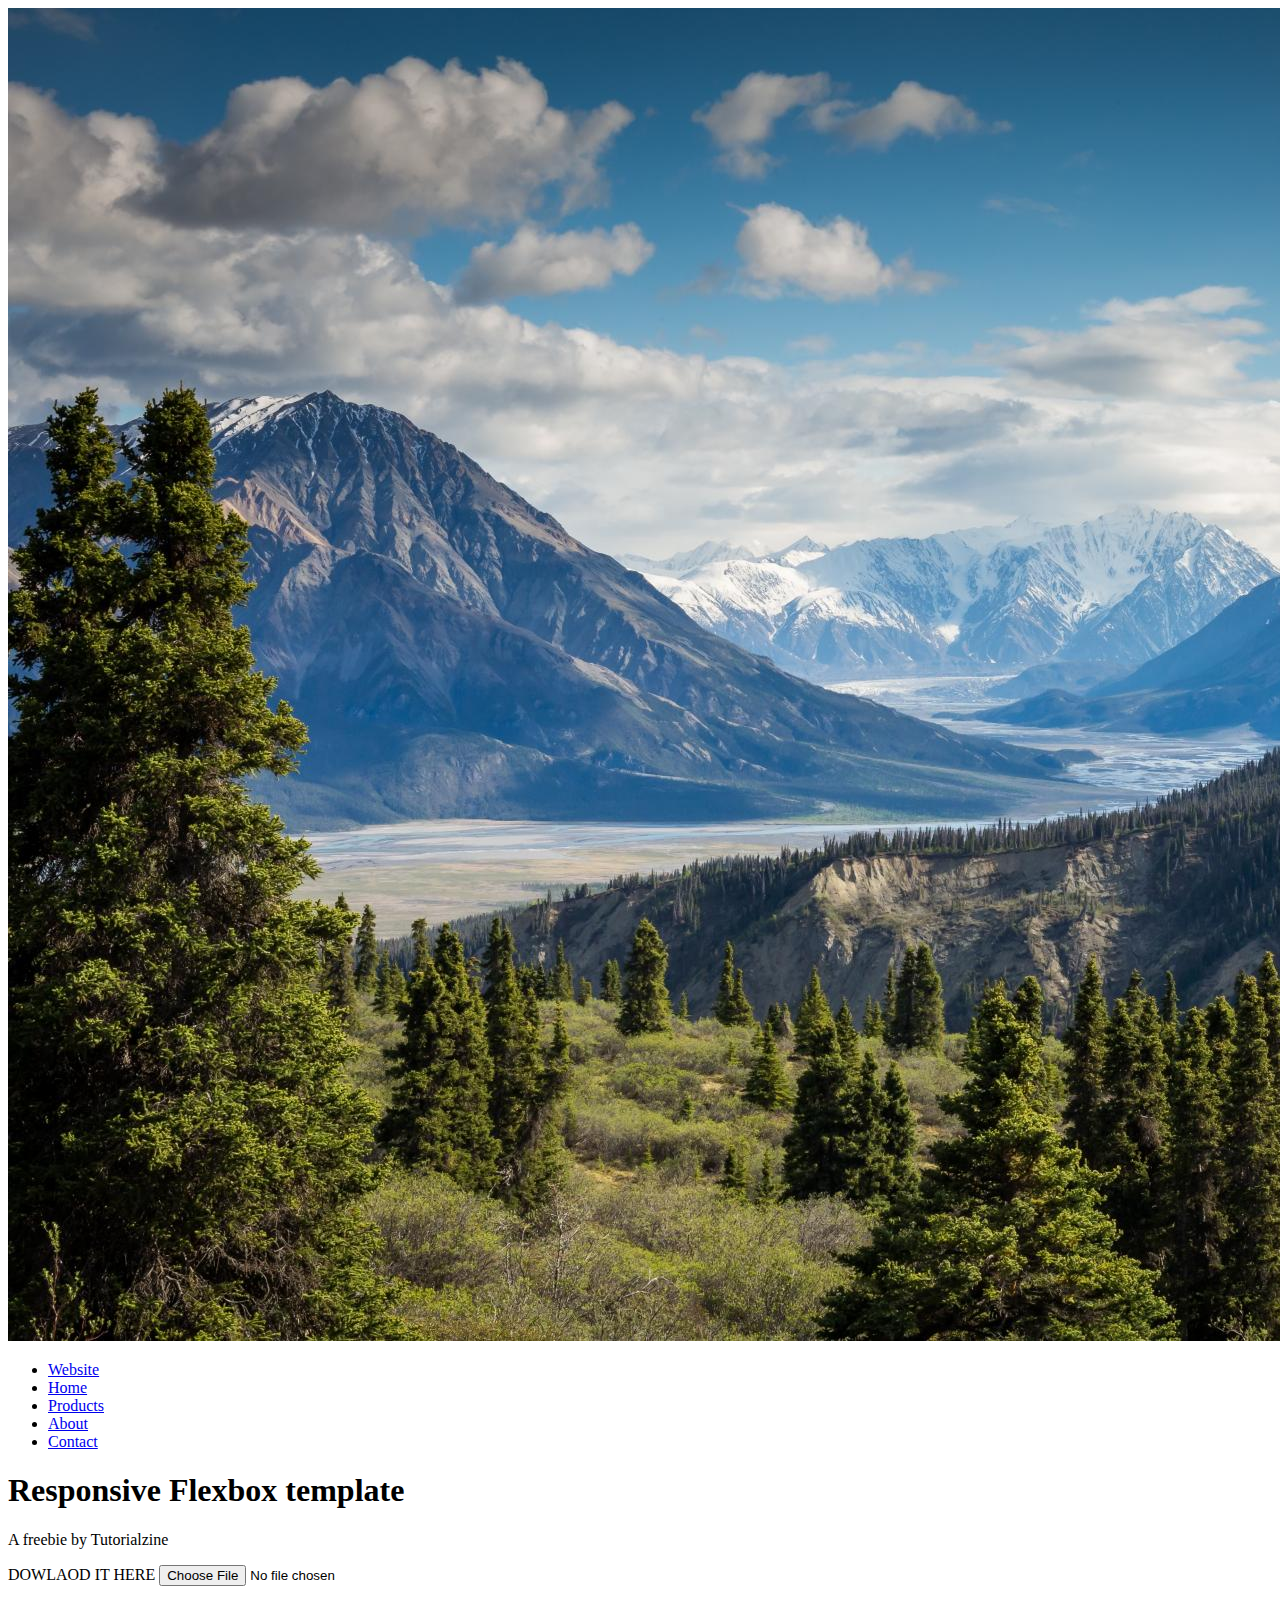
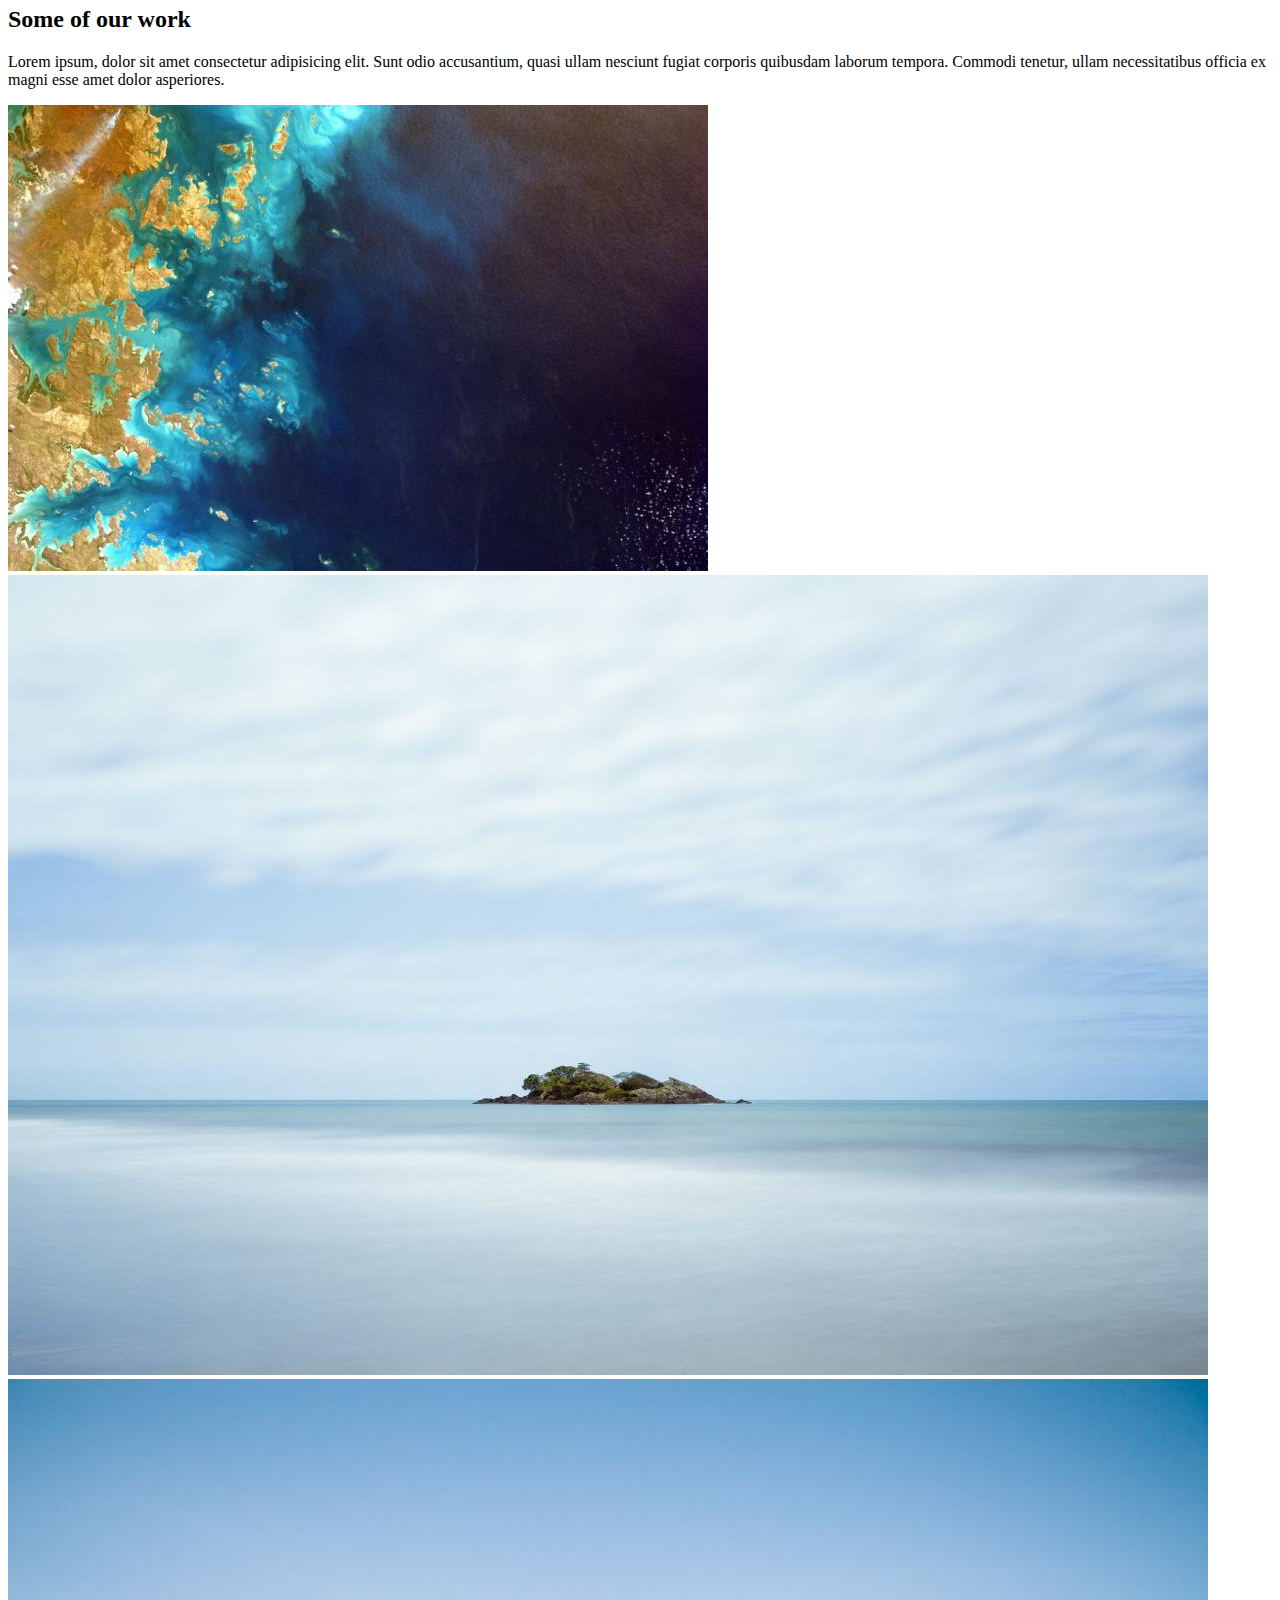
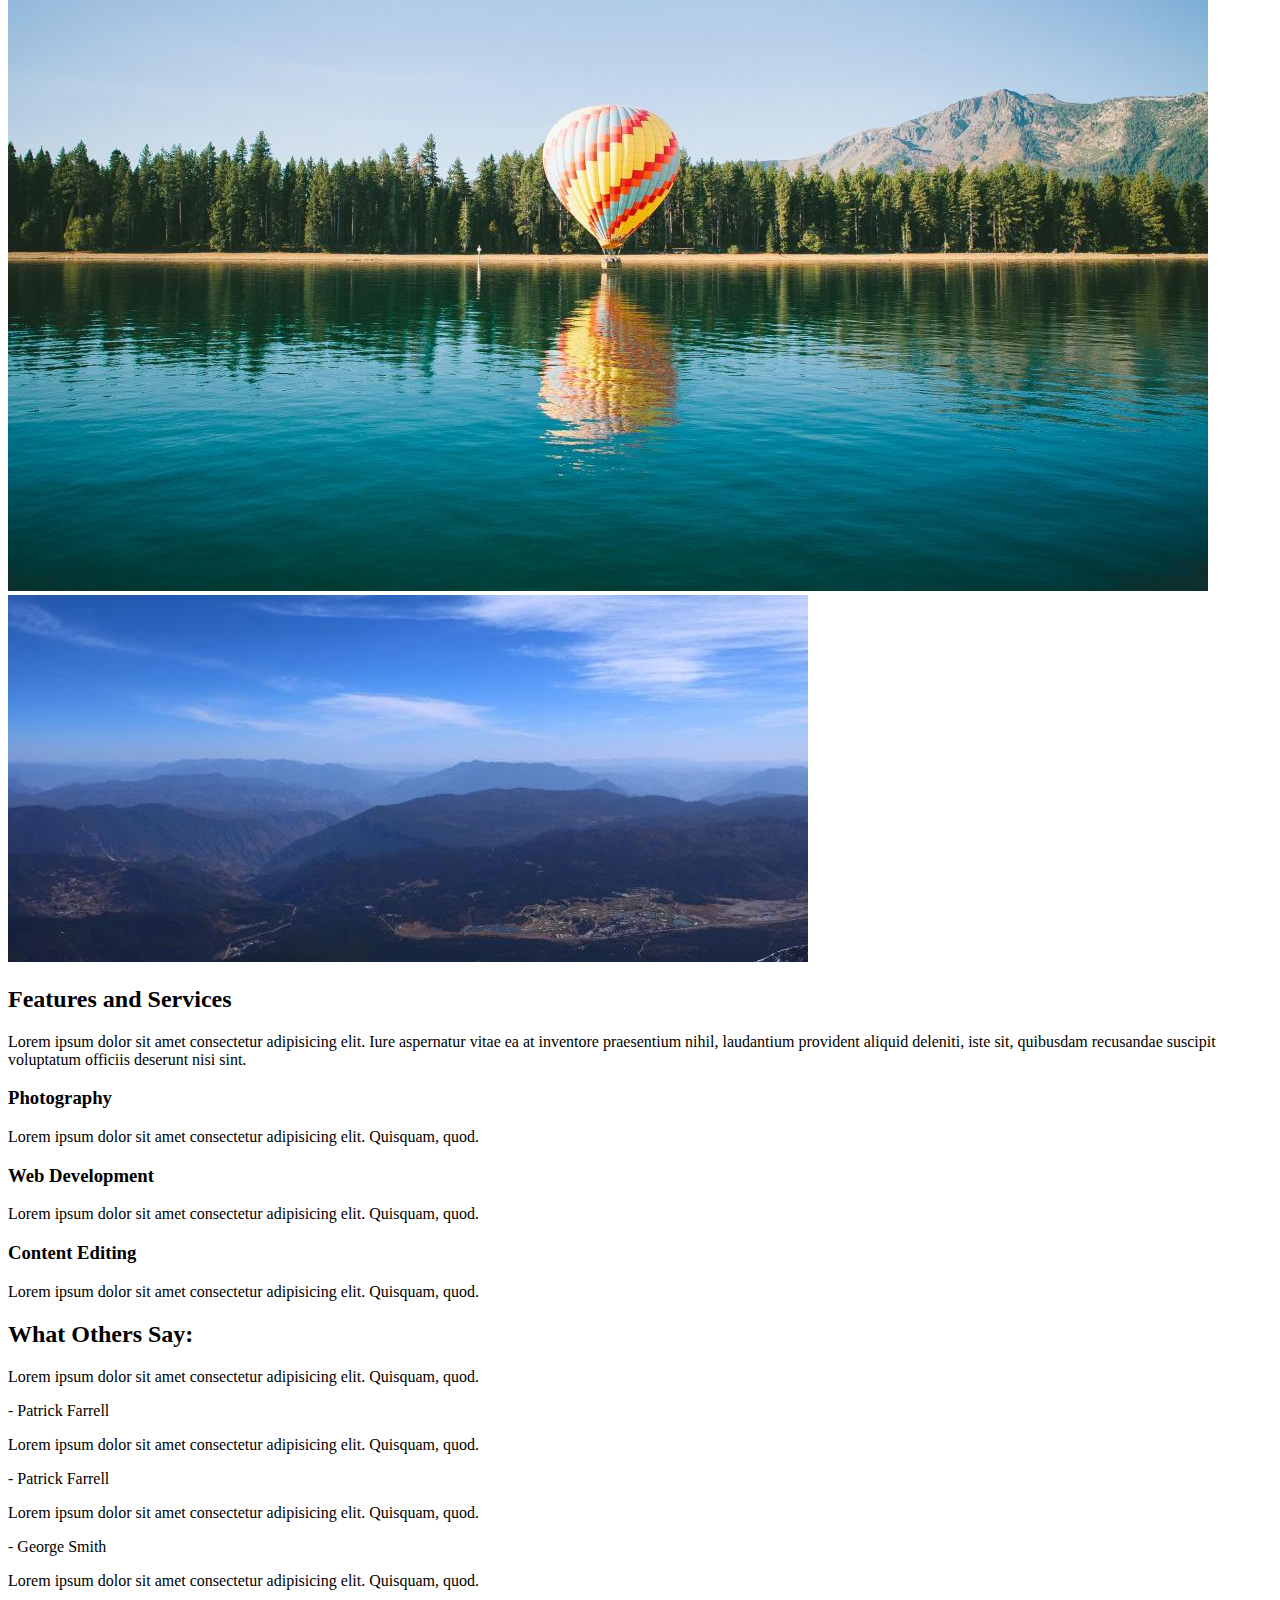
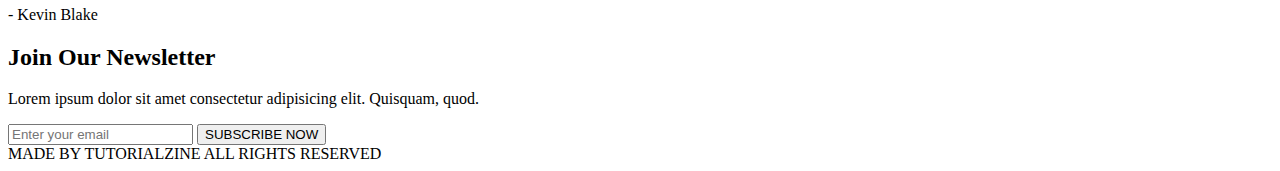
==== ex2 html/index.html @ 7c4f5601 "site web avec html" ====
<!DOCTYPE html>
<html lang="en">
<head>
    <meta charset="UTF-8">
    <meta name="viewport" content="width=device-width, initial-scale=1.0">
    <meta name="description" content="Flexbox template">
    <meta name="keywords" content="Flexbox">
    <link rel="stylesheet" href="style.css">
    <link rel="stylesheet" href="https://cdnjs.cloudflare.com/ajax/libs/font-awesome/6.5.2/css/all.min.css" integrity="sha512-SnH5WK+bZxgPHs44uWIX+LLJAJ9/2PkPKZ5QiAj6Ta86w+fsb2TkcmfRyVX3pBnMFcV7oQPJkl9QevSCWr3W6A==" crossorigin="anonymous" referrerpolicy="no-referrer" />
    <title>Flexbox template</title>
</head>
<body>
    <header>
        <section>
            <picture>
                <img src="img/hero.jpg" alt="logo">
            </picture>
            <nav>
                <ul>
                    <li><a href="#">Website</a></li>
                    <li><a href="#">Home</a></li>
                    <li><a href="#">Products</a></li>
                    <li><a href="#">About</a></li>
                    <li><a href="#">Contact</a></li>
                    
                </ul>
            </nav>
            <h1>Responsive Flexbox template</h1>
            <p>A freebie by Tutorialzine</p>
            <label for="file">DOWLAOD IT  HERE</label>
            <input type="file" name="file">
        </section>
    </header>
    <main>
        <section>
            <h2>Some of our work</h2>  
            <p>Lorem ipsum, dolor sit amet consectetur adipisicing elit. Sunt odio accusantium, quasi ullam nesciunt fugiat corporis quibusdam laborum tempora. Commodi tenetur, ullam necessitatibus officia ex magni esse amet dolor asperiores.
            </p>
        </section>
        <section class="gallery">
            <picture class="images">
                <img class="img img-1" src="img/coast.jpg" alt="coast">
                <img class="imag img-2" src="img/island.jpg" alt="island">
                <img class="imag img-3" src="img/balloon.jpg" alt="balloon">
                <img class="img img-4" src="img/mountain.jpg" alt="sunset">
            </picture>
        </section>
        <section class="info">
            <h2>Features and Services</h2>
            <p>Lorem ipsum dolor sit amet consectetur adipisicing elit. Iure aspernatur vitae ea at inventore praesentium nihil, laudantium provident aliquid deleniti, iste sit, quibusdam recusandae suscipit voluptatum officiis deserunt nisi sint.   
            </p>
            <div class="block1">
                <i class="fa-solid fa-camera-retro"></i>
                <h3>Photography</h3>
                <p>Lorem ipsum dolor sit amet consectetur adipisicing elit. Quisquam, quod.</p>
            </div>
            <div class="block2">
                <i class="fa-solid fa-cubes"></i>
                <h3>Web Development</h3>
                <p>Lorem ipsum dolor sit amet consectetur adipisicing elit. Quisquam, quod.</p>
            </div>
            <div class="block3">
                <i class="fa-solid fa-newspaper"></i>
                <h3>Content Editing</h3>
                <p>Lorem ipsum dolor sit amet consectetur adipisicing elit. Quisquam, quod.</p>
            </div>

        </section>
        <section class="avis">
            <h2>What Others Say:</h2>
            <div class="opinion">
            <P>Lorem ipsum dolor sit amet consectetur adipisicing elit. Quisquam, quod.</P>
            <span>- Patrick Farrell</span>
            </div>
            <div class="opinion">
                <P>Lorem ipsum dolor sit amet consectetur adipisicing elit. Quisquam, quod.</P>
                <span>- Patrick Farrell</span>
            </div>
            <div class="opinion">
                <P>Lorem ipsum dolor sit amet consectetur adipisicing elit. Quisquam, quod.</P>
                <span>- George Smith</span>
            </div>  
            <div class="opinion">
                <P>Lorem ipsum dolor sit amet consectetur adipisicing elit. Quisquam, quod.</P>
                <span>- Kevin Blake</span>
            </div>  
        </section>
        <section class="join">
            <div class="joindre">
            <h2>Join Our Newsletter</h2>
            <p>Lorem ipsum dolor sit amet consectetur adipisicing elit. Quisquam, quod.</p>
        </div>
        <div class="mail">
            <input type="email" placeholder="Enter your email">
            <button>SUBSCRIBE NOW</button>
        </div>
        </section>
    </main>
    <footer>
        <i class="fa-brands fa-twitter"></i>
        <i class="fa-brands fa-square-facebook"></i>
        <i class="fa-brands fa-github"></i>
        <i class="fa-brands fa-square-snapchat"></i>
        <span>MADE BY TUTORIALZINE</span>
        <span>ALL RIGHTS RESERVED</span>
    </footer>
    
</body>
</html>
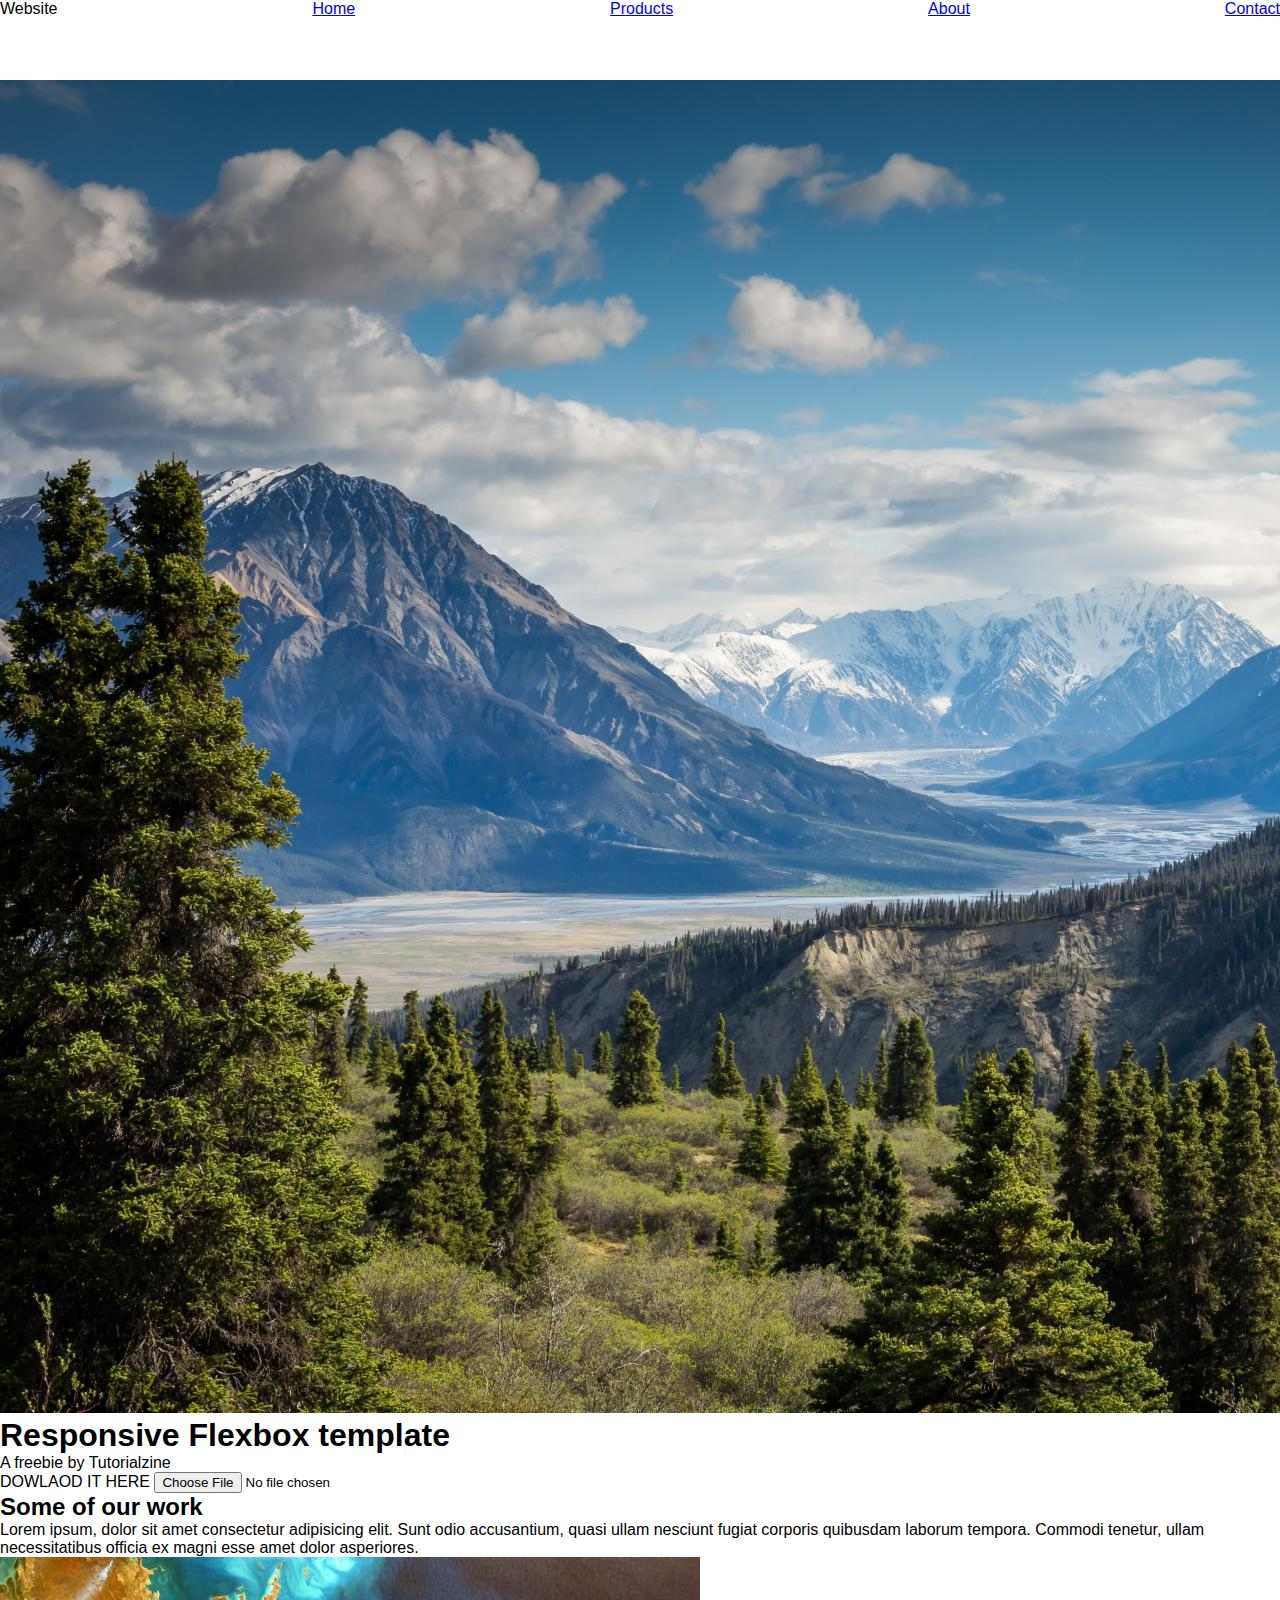
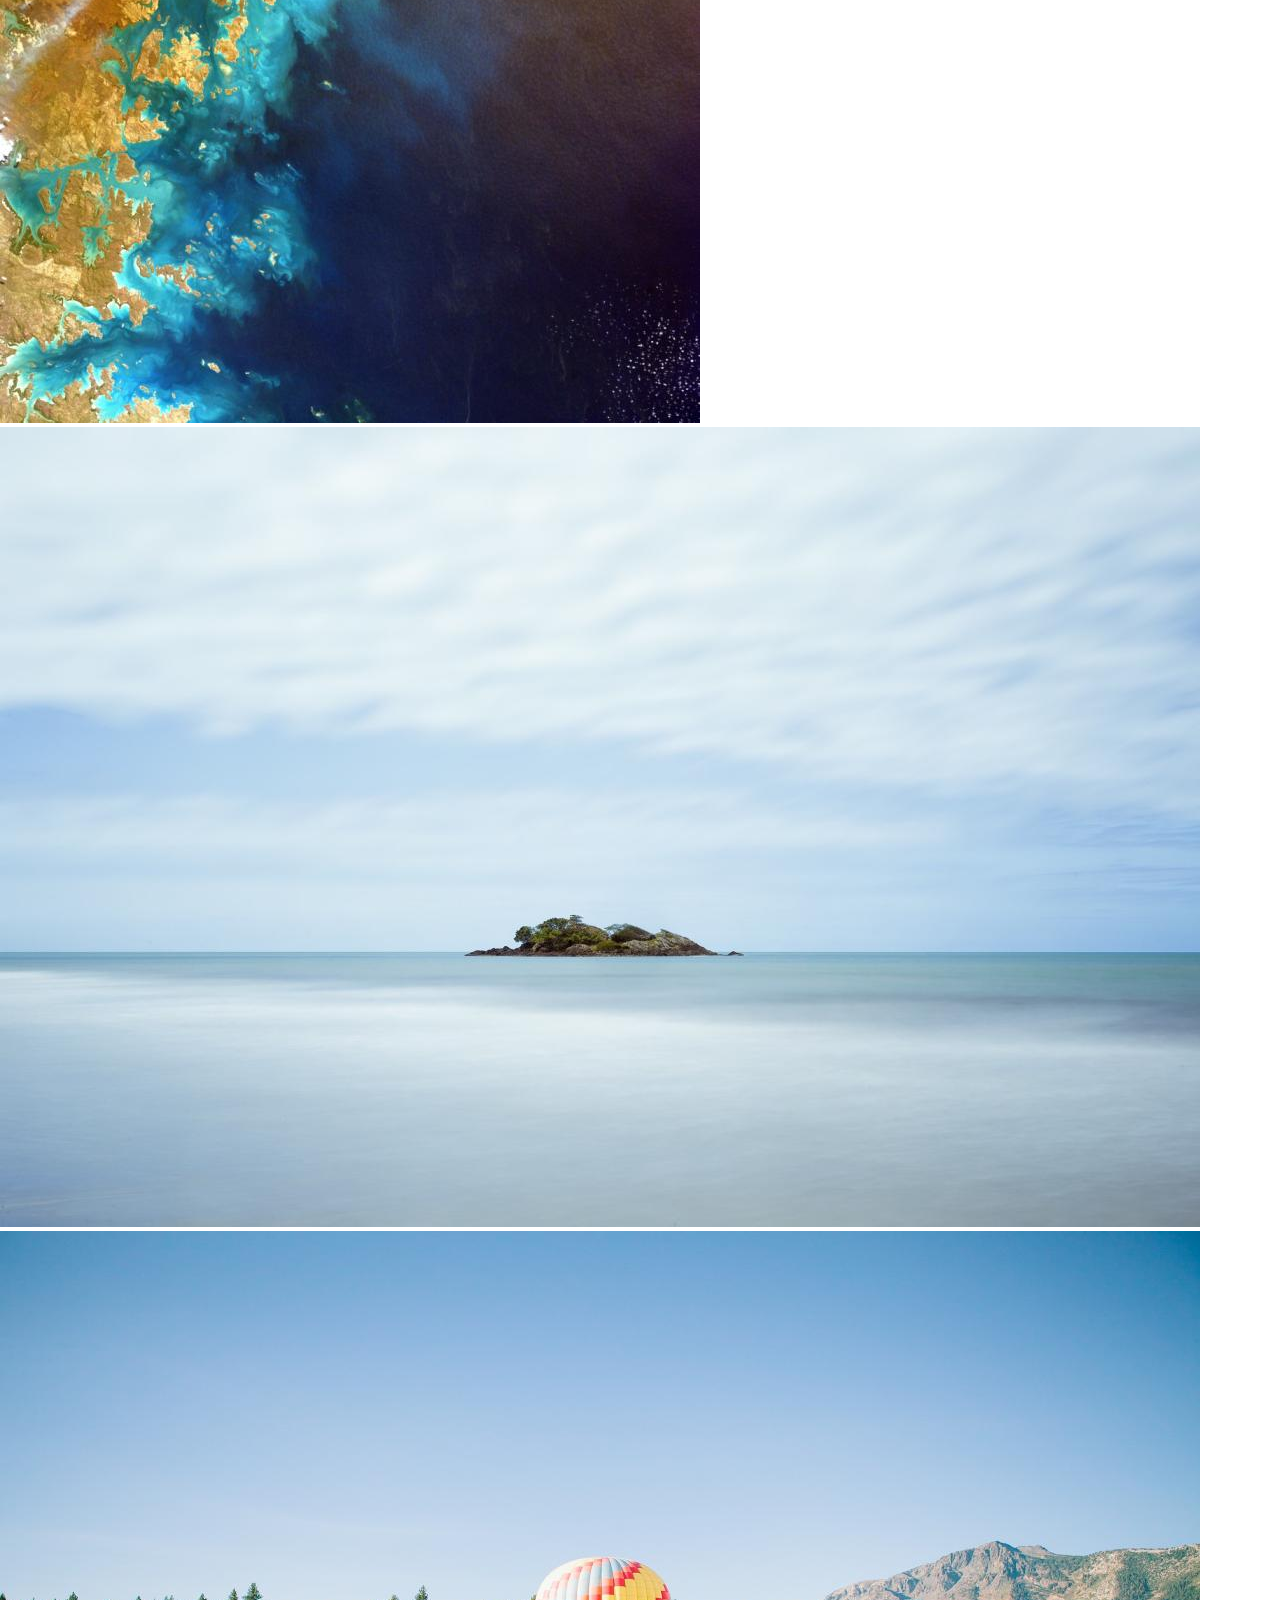
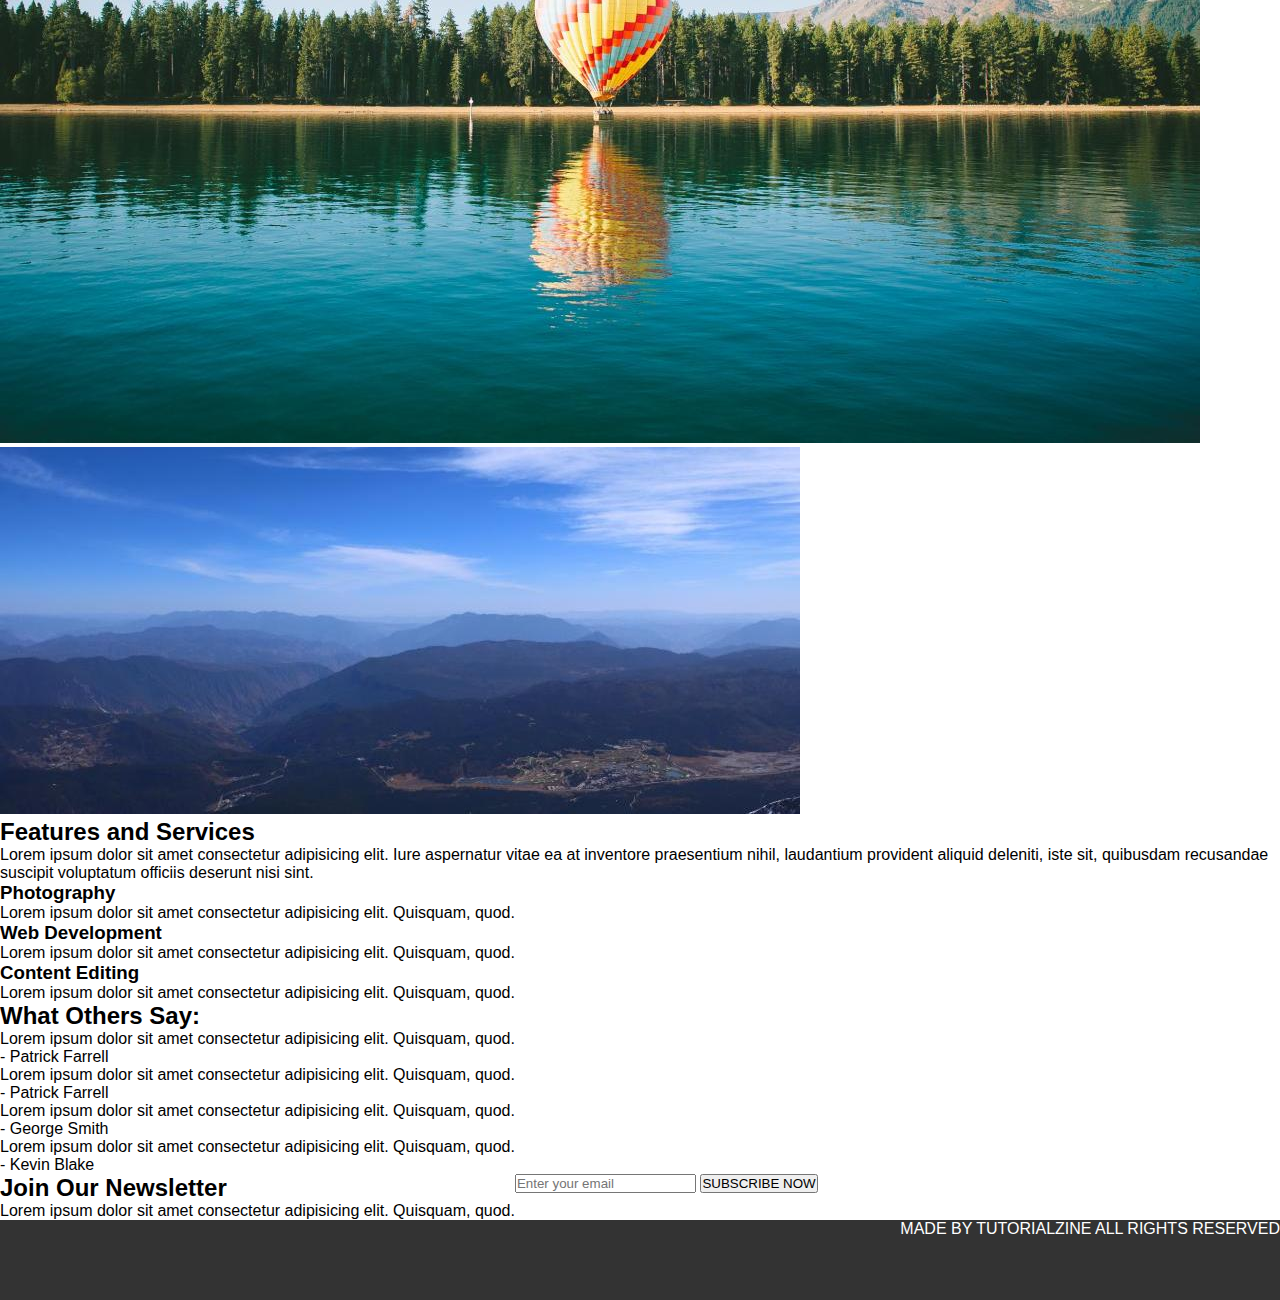
==== commit 744be26b: "css" ====
--- a/ex2 html/index.html
+++ b/ex2 html/index.html
@@ -11,27 +11,29 @@
 </head>
 <body>
     <header>
-        <section>
+        <nav>
+            <ul>
+                <li class ="logo">Website</li>
+                <li class="item"><a href="#">Home</a></li>
+                <li class="item"><a href="#">Products</a></li>
+                <li class="item"><a href="#">About</a></li>
+                <li class="item"><a href="#">Contact</a></li>
+                
+            </ul>
+        </nav>
+       
+    </header>
+    <main>
+        <section class="hero">
             <picture>
                 <img src="img/hero.jpg" alt="logo">
             </picture>
-            <nav>
-                <ul>
-                    <li><a href="#">Website</a></li>
-                    <li><a href="#">Home</a></li>
-                    <li><a href="#">Products</a></li>
-                    <li><a href="#">About</a></li>
-                    <li><a href="#">Contact</a></li>
-                    
-                </ul>
-            </nav>
+            
             <h1>Responsive Flexbox template</h1>
             <p>A freebie by Tutorialzine</p>
             <label for="file">DOWLAOD IT  HERE</label>
             <input type="file" name="file">
         </section>
-    </header>
-    <main>
         <section>
             <h2>Some of our work</h2>  
             <p>Lorem ipsum, dolor sit amet consectetur adipisicing elit. Sunt odio accusantium, quasi ullam nesciunt fugiat corporis quibusdam laborum tempora. Commodi tenetur, ullam necessitatibus officia ex magni esse amet dolor asperiores.
@@ -97,12 +99,16 @@
         </section>
     </main>
     <footer>
-        <i class="fa-brands fa-twitter"></i>
-        <i class="fa-brands fa-square-facebook"></i>
-        <i class="fa-brands fa-github"></i>
-        <i class="fa-brands fa-square-snapchat"></i>
-        <span>MADE BY TUTORIALZINE</span>
-        <span>ALL RIGHTS RESERVED</span>
+        <div class="icon">
+            <i class="fa-brands fa-twitter"></i>
+            <i class="fa-brands fa-square-facebook"></i>
+            <i class="fa-brands fa-github"></i>
+            <i class="fa-brands fa-square-snapchat"></i>
+        </div>
+        <div class="span">
+            <span>MADE BY TUTORIALZINE</span>
+            <span>ALL RIGHTS RESERVED</span>
+        </div>
     </footer>
     
 </body>
--- a/ex2 html/style.css
+++ b/ex2 html/style.css
@@ -0,0 +1,45 @@
+*{
+    margin:0;
+    padding: 0;
+    box-sizing: border-box;
+}
+body{
+    font-family: sans-serif;
+
+}
+
+nav{
+    width: 100%;
+    height: 80px;
+    display: flex;
+    flex-direction: row;
+    justify-content: space-between;
+    
+}
+ul{
+    width: 100%;
+    display: flex;
+    flex-direction: row;
+    list-style: none;
+    justify-content: space-between;
+   
+}
+
+.logo{
+    align-self: start;
+
+}
+.join{
+    display: flex;
+    flex-direction: row;
+}
+footer{
+    background-color: #333;
+    color: white;
+    width: 100%;
+    height: 80px;
+    display: flex;
+    flex-direction: row;
+    justify-content: space-between;
+    
+}
